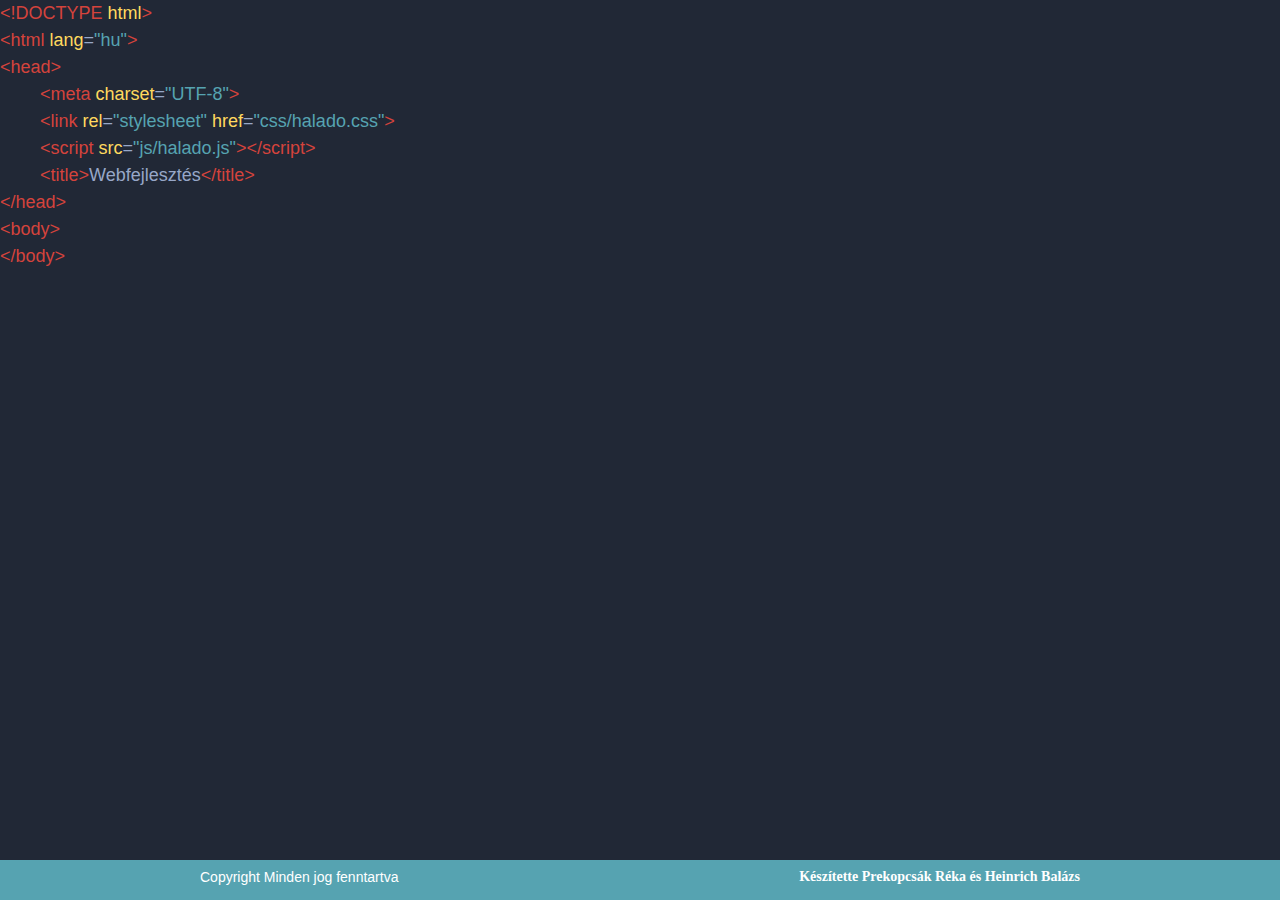
==== halado.html @ 52e4fd15 "footer" ====
<!DOCTYPE html>
<html lang="hu">
<head>
    <meta charset="UTF-8">
    <link rel="stylesheet" href="css/bootstrap.min.css">
    <link rel="stylesheet" href="css/stílus.css">
    <link rel="stylesheet" href="css/halado.css">
    <script src="js/bootstrap.min.js"></script>
    <script src="js/alap.js"></script>
    <script src="js/halado.js"></script>
    <title>Webfejlesztés</title>
</head>
<body>
    <header>

    </header>
    <div class="content">
        <p>
            <span class="sorveg">&#60!DOCTYPE <span class="sarga">html</span>&#62</span><br>&#60html <span class="sarga">lang</span><span class="szurke">=</span><span class="kek">"hu"</span></span>&#62
        </p>
        <div id="head">
            &#60head&#62<br>
            <div id="headclick">
                &#60meta <span class="sarga">charset</span><span class="szurke">=</span><span class="kek">"UTF-8"</span>><br>
                &#60link <span class="sarga">rel</span><span class="szurke">=</span><span class="kek">"stylesheet"</span> <span class="sarga">href</span><span class="szurke">=</span><span class="kek">"css/halado.css"</span>&#62<br>
                &#60script <span class="sarga">src</span><span class="szurke">=</span><span class="kek">"js/halado.js"</span>&#62&#60/script&#62<br>
                &#60title&#62<span class="szurke">Webfejlesztés</span>&#60/title&#62<br>
            </div>
            &#60/head&#62
        </div>
        <div id="head">
            &#60body&#62<br>
            &#60/body&#62
        </div>
    </div>
    <footer>
        <div class="containerr">
            <div class="copyrightt">
              <p>Copyright Minden jog fenntartva</p>
            </div>
            <div class="keszitette">
              <p>Készítette Prekopcsák Réka és Heinrich Balázs</p>
            </div>
          </div>
    </footer>
</body>
</html>
---- css/halado.css ----
body{
    background-color: #212836;
    color: #d4433c;
    font-size: 18px;
}
span{
  display: inline-block;
}
.szurke{
    color:#97a7c8;
}
.sarga{
    color:#ffd95e;
}
.kek{
    color:#56a3b1;
}
p{
  margin: 0;
}
.sorveg{
  width: 100%;
}
#headclick{
    margin-left: 40px;
}
.content{
  height: calc(100vh - 40px);
}
footer{
    margin: 0;
    height: 40px;
    width: 100%;
    background-color: #56a3b1;
    padding: 10px 0;
  }
  
  footer p{
    color: #ffffff;
  }
  
  footer .copyright, .copyrightt{
    float: left;
  }
  
  footer .copyright p, .copyrightt p{
    text-align: center;
    font-size: 14px;
    line-height: 14px;
    margin-left: 200px;
  }
  
  footer .keszitette{
    float: right;
  }
  
  footer .keszitette p{
    font-family: 'Roboto Slab', serif;
    font-weight: 700;
    text-align: center;
    font-size: 14px;
    line-height: 14px;
    margin-right: 200px;
  }
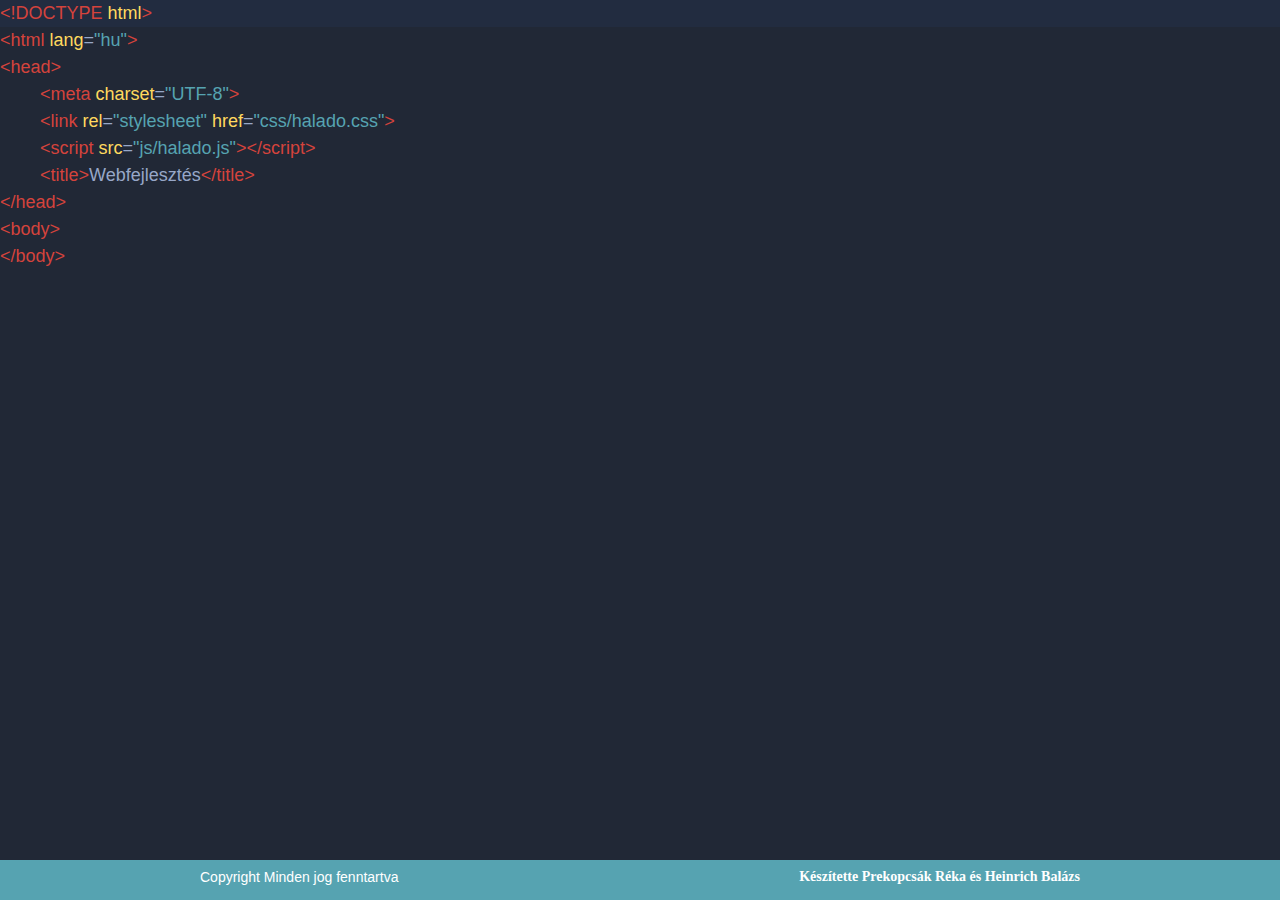
==== commit f5651fad: "meh" ====
--- a/halado.html
+++ b/halado.html
@@ -16,21 +16,21 @@
     </header>
     <div class="content">
         <p>
-            <span class="sorveg">&#60!DOCTYPE <span class="sarga">html</span>&#62</span><br>&#60html <span class="sarga">lang</span><span class="szurke">=</span><span class="kek">"hu"</span></span>&#62
+            <span class="sorveg">&#60!DOCTYPE <span class="sarga">html</span>&#62</span><br><span class="sorveg">&#60html <span class="sarga">lang</span><span class="szurke">=</span><span class="kek">"hu"</span>&#62</span>
         </p>
         <div id="head">
-            &#60head&#62<br>
-            <div id="headclick">
-                &#60meta <span class="sarga">charset</span><span class="szurke">=</span><span class="kek">"UTF-8"</span>><br>
-                &#60link <span class="sarga">rel</span><span class="szurke">=</span><span class="kek">"stylesheet"</span> <span class="sarga">href</span><span class="szurke">=</span><span class="kek">"css/halado.css"</span>&#62<br>
-                &#60script <span class="sarga">src</span><span class="szurke">=</span><span class="kek">"js/halado.js"</span>&#62&#60/script&#62<br>
-                &#60title&#62<span class="szurke">Webfejlesztés</span>&#60/title&#62<br>
+            <span class="sorveg" id="headclick">&#60head&#62</span><br>
+            <div id="eltunHead">
+                <span class="sorveg be">&#60meta <span class="sarga">charset</span><span class="szurke">=</span><span class="kek">"UTF-8"</span>&#62</span><br>
+                <span class="sorveg be">&#60link <span class="sarga">rel</span><span class="szurke">=</span><span class="kek">"stylesheet"</span> <span class="sarga">href</span><span class="szurke">=</span><span class="kek">"css/halado.css"</span>&#62</span><br>
+                <span class="sorveg be">&#60script <span class="sarga">src</span><span class="szurke">=</span><span class="kek">"js/halado.js"</span>&#62&#60/script&#62</span><br>
+                <span class="sorveg be">&#60title&#62<span class="szurke">Webfejlesztés</span>&#60/title&#62</span><br>
             </div>
-            &#60/head&#62
+            <span class="sorveg">&#60/head&#62</span>
         </div>
         <div id="head">
-            &#60body&#62<br>
-            &#60/body&#62
+            <span class="sorveg">&#60body&#62</span><br>
+            <span class="sorveg">&#60/body&#62</span>
         </div>
     </div>
     <footer>
--- a/css/halado.css
+++ b/css/halado.css
@@ -21,11 +21,11 @@
 .sorveg{
   width: 100%;
 }
-#headclick{
-    margin-left: 40px;
+.be{
+    padding-left: 40px;
 }
 .content{
-  height: calc(100vh - 40px);
+  min-height: calc(100vh - 40px);
 }
 footer{
     margin: 0;
@@ -61,4 +61,7 @@
     font-size: 14px;
     line-height: 14px;
     margin-right: 200px;
+  }
+  .sorveg:hover{
+    background-color: #24324e77;
   }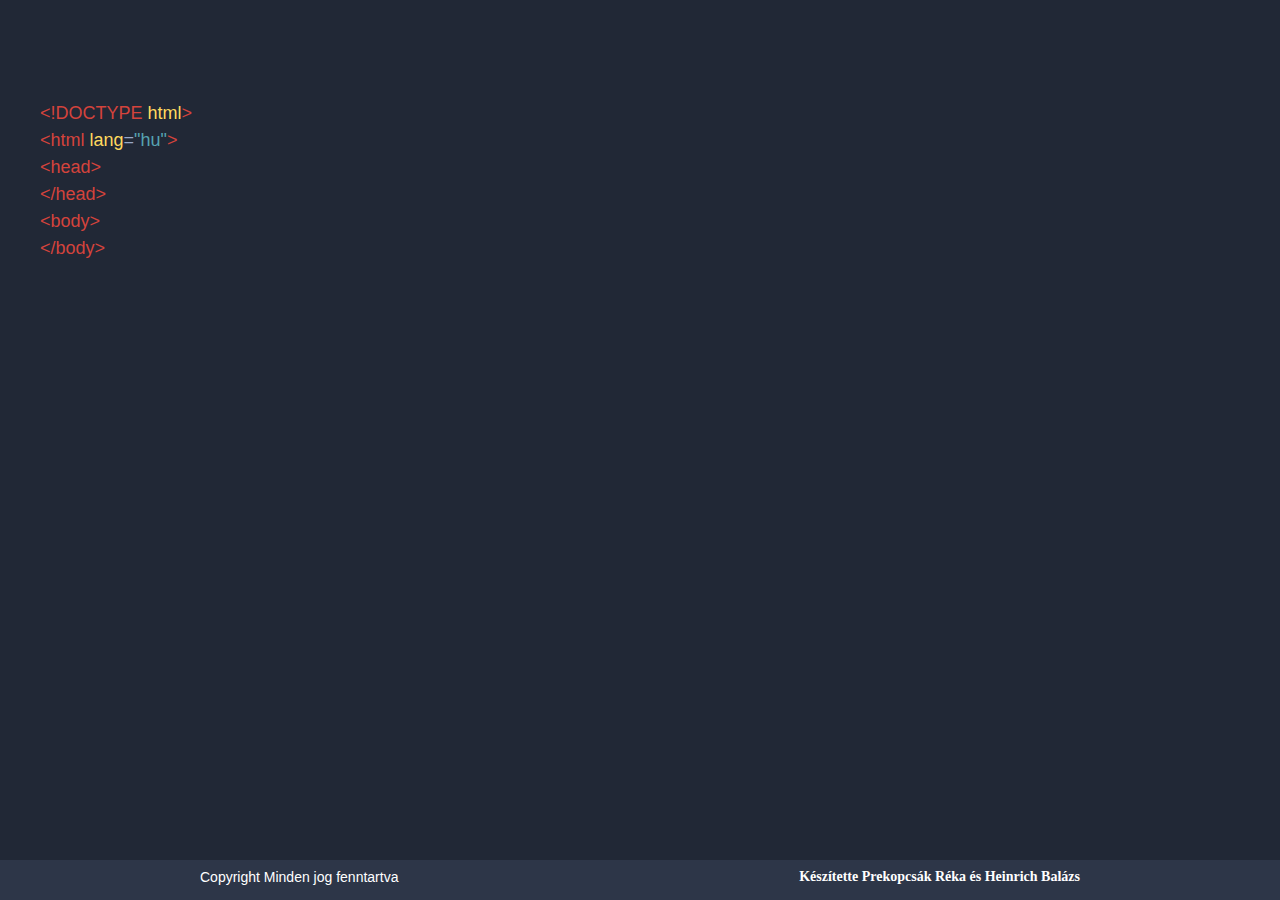
==== commit 895f3ee6: "javitas&bodyszinez" ====
--- a/halado.html
+++ b/halado.html
@@ -28,8 +28,18 @@
             </div>
             <span class="sorveg">&#60/head&#62</span>
         </div>
-        <div id="head">
-            <span class="sorveg">&#60body&#62</span><br>
+        <div id="body">
+            <span class="sorveg" id="bodyclick">&#60body&#62</span><br>
+            <div id="eltunBody">
+            <span class="sorveg be">&#60header&#62   &#60/header&#62</span>
+            <span class="sorveg be" >&#60div <span class="sarga">class</span><span class="szurke">=</span><span class="kek">"content"</span> <span class="sarga">id</span><span class="szurke">=</span><span class="kek">"azonosito"</span>&#62</span>
+                <span class="sorveg beketto">&#60h1&#62<span class="szurke">Címsor</span>&#60h1&#62</span>
+                <span class="sorveg beketto">&#60p&#62<span class="szurke">Lorem ipsum dolor sit amet consectetur adipisicing elit.</span>&#60/p&#62</span>
+                <span class="sorveg beketto">&#60img <span class="sarga">src</span><span class="szurke">=</span><span class="kek">"image/kep.jpg"</span><span class="sarga"> alt</span><span class="szurke">=</span><span class="kek">"magyarázat"</span></span>
+                <span class="sorveg beketto">&#60table&#62   &#60/table&#62</span>
+            <span class="sorveg be">&#60/div&#62</span>
+            <span class="sorveg be">&#60footer&#62   &#60/footer&#62</span>
+            </div>
             <span class="sorveg">&#60/body&#62</span>
         </div>
     </div>
--- a/css/stílus.css
+++ b/css/stílus.css
@@ -0,0 +1,35 @@
+footer{
+    margin: 0;
+    height: 40px;
+    width: 100%;
+    background-color: #2d3648;
+    padding: 10px 0;
+  }
+  
+  footer p{
+    color: #ffffff;
+  }
+  
+  footer .copyright, .copyrightt{
+    float: left;
+  }
+  
+  footer .copyright p, .copyrightt p{
+    text-align: center;
+    font-size: 14px;
+    line-height: 14px;
+    margin-left: 200px;
+  }
+  
+  footer .keszitette{
+    float: right;
+  }
+  
+  footer .keszitette p{
+    font-family: 'Roboto Slab', serif;
+    font-weight: 700;
+    text-align: center;
+    font-size: 14px;
+    line-height: 14px;
+    margin-right: 200px;
+  }--- a/css/halado.css
+++ b/css/halado.css
@@ -2,6 +2,7 @@
     background-color: #212836;
     color: #d4433c;
     font-size: 18px;
+    user-select: none;
 }
 span{
   display: inline-block;
@@ -20,48 +21,22 @@
 }
 .sorveg{
   width: 100%;
+  padding-left: 40px;
 }
 .be{
-    padding-left: 40px;
+    padding-left: 80px;
+}
+.beketto{
+  padding-left: 120px;
+}
+.beharom{
+  padding-left: 160px;
 }
 .content{
   min-height: calc(100vh - 40px);
+  padding-top: 100px;
 }
-footer{
-    margin: 0;
-    height: 40px;
-    width: 100%;
-    background-color: #56a3b1;
-    padding: 10px 0;
-  }
-  
-  footer p{
-    color: #ffffff;
-  }
-  
-  footer .copyright, .copyrightt{
-    float: left;
-  }
-  
-  footer .copyright p, .copyrightt p{
-    text-align: center;
-    font-size: 14px;
-    line-height: 14px;
-    margin-left: 200px;
-  }
-  
-  footer .keszitette{
-    float: right;
-  }
-  
-  footer .keszitette p{
-    font-family: 'Roboto Slab', serif;
-    font-weight: 700;
-    text-align: center;
-    font-size: 14px;
-    line-height: 14px;
-    margin-right: 200px;
-  }
+
   .sorveg:hover{
     background-color: #24324e77;
   }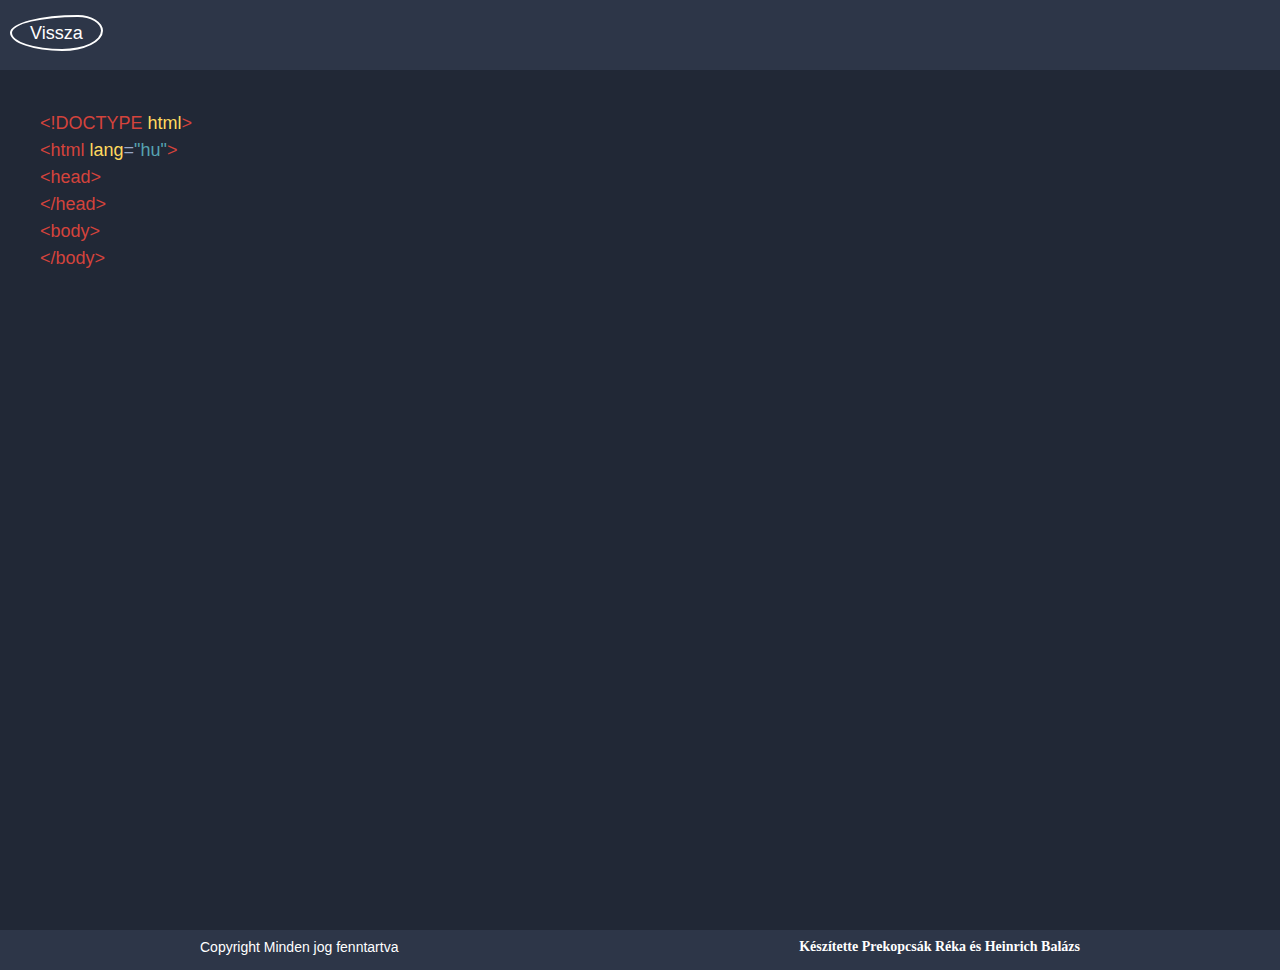
==== commit 2f23ffd7: "header kezdet" ====
--- a/halado.html
+++ b/halado.html
@@ -12,7 +12,7 @@
 </head>
 <body>
     <header>
-
+        <a id="vissza" href="index.html">Vissza</a>
     </header>
     <div class="content">
         <p>
--- a/css/halado.css
+++ b/css/halado.css
@@ -6,6 +6,12 @@
 }
 span{
   display: inline-block;
+}
+header{
+  background-color: #2d3648;
+  width: 100%;
+  height: 70px;
+  padding-top: 20px;
 }
 .szurke{
     color:#97a7c8;
@@ -34,9 +40,23 @@
 }
 .content{
   min-height: calc(100vh - 40px);
-  padding-top: 100px;
+  padding-top: 40px;
 }
 
+#vissza{
+  border: 2px solid #fff;
+  text-decoration: none;
+  color: #fff;
+  margin-top: 10px;
+  margin-left: 10px;
+  padding: 6px 18px;
+  border-radius: 73% 27% 44% 56% / 49% 44% 56% 51%;
+}
+
+#vissza:hover{
+  background: #fff;
+  color: #333;
+}
   .sorveg:hover{
     background-color: #24324e77;
   }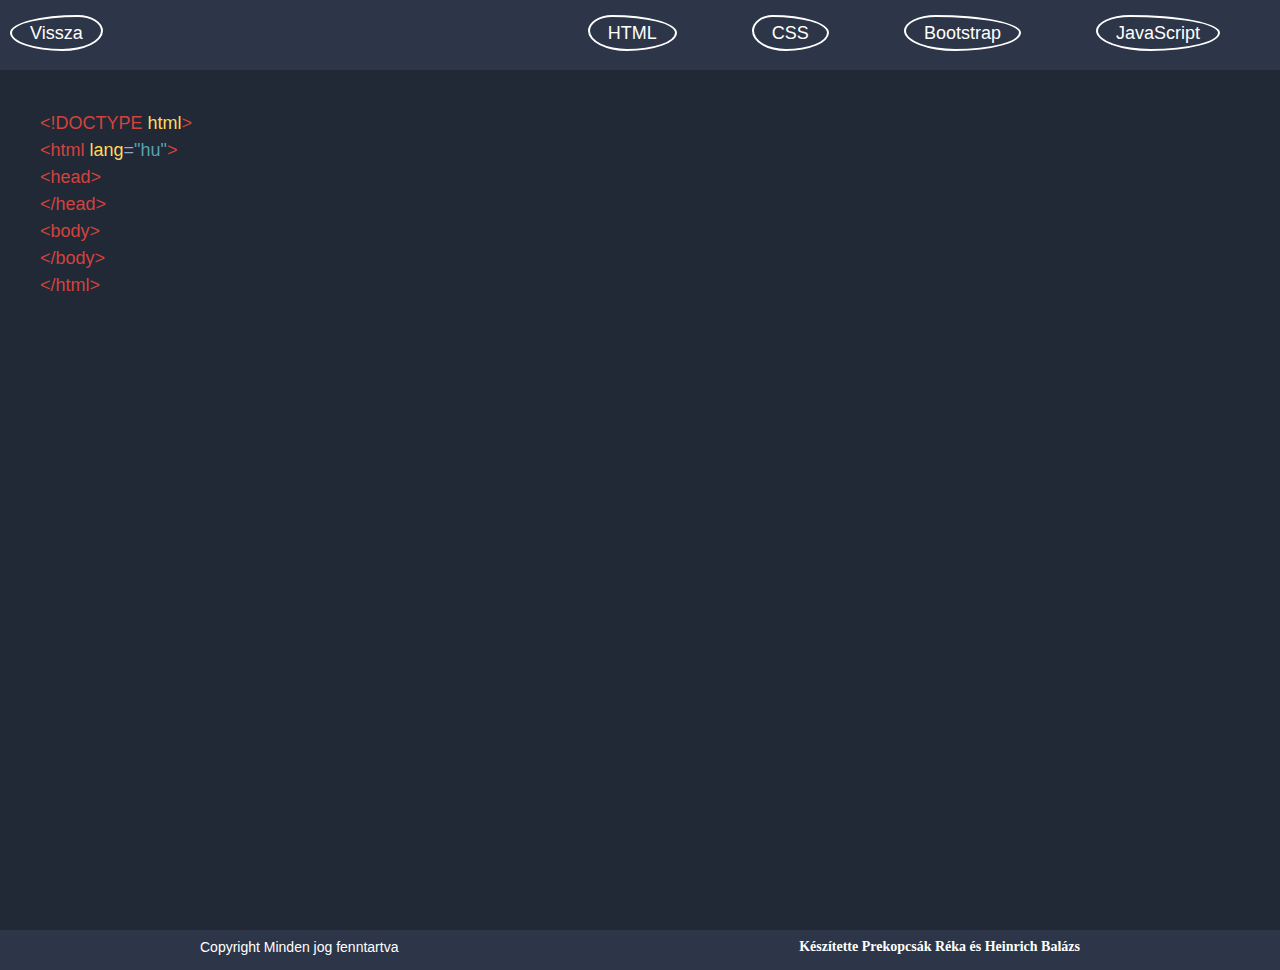
==== commit 48ec53ae: "proba cseresznye" ====
--- a/halado.html
+++ b/halado.html
@@ -13,34 +13,43 @@
 <body>
     <header>
         <a id="vissza" href="index.html">Vissza</a>
+        <div id="tartalom">
+            <a>HTML</a>
+            <a>CSS</a>
+            <a>Bootstrap</a>
+            <a>JavaScript</a>
+        </div>
     </header>
-    <div class="content">
-        <p>
-            <span class="sorveg">&#60!DOCTYPE <span class="sarga">html</span>&#62</span><br><span class="sorveg">&#60html <span class="sarga">lang</span><span class="szurke">=</span><span class="kek">"hu"</span>&#62</span>
-        </p>
-        <div id="head">
-            <span class="sorveg" id="headclick">&#60head&#62</span><br>
-            <div id="eltunHead">
-                <span class="sorveg be">&#60meta <span class="sarga">charset</span><span class="szurke">=</span><span class="kek">"UTF-8"</span>&#62</span><br>
-                <span class="sorveg be">&#60link <span class="sarga">rel</span><span class="szurke">=</span><span class="kek">"stylesheet"</span> <span class="sarga">href</span><span class="szurke">=</span><span class="kek">"css/halado.css"</span>&#62</span><br>
-                <span class="sorveg be">&#60script <span class="sarga">src</span><span class="szurke">=</span><span class="kek">"js/halado.js"</span>&#62&#60/script&#62</span><br>
-                <span class="sorveg be">&#60title&#62<span class="szurke">Webfejlesztés</span>&#60/title&#62</span><br>
+    <div class="row">
+        <div class="content col">
+            <p>
+                <span class="sorveg">&#60!DOCTYPE <span class="sarga">html</span>&#62</span><br><span class="sorveg">&#60html <span class="sarga">lang</span><span class="szurke">=</span><span class="kek">"hu"</span>&#62</span>
+            </p>
+            <div id="head">
+                <span class="sorveg" id="headclick">&#60head&#62</span><br>
+                <div id="eltunHead">
+                    <span class="sorveg be">&#60meta <span class="sarga">charset</span><span class="szurke">=</span><span class="kek">"UTF-8"</span>&#62</span><br>
+                    <span class="sorveg be">&#60link <span class="sarga">rel</span><span class="szurke">=</span><span class="kek">"stylesheet"</span> <span class="sarga">href</span><span class="szurke">=</span><span class="kek">"css/halado.css"</span>&#62</span><br>
+                    <span class="sorveg be">&#60script <span class="sarga">src</span><span class="szurke">=</span><span class="kek">"js/halado.js"</span>&#62&#60/script&#62</span><br>
+                    <span class="sorveg be">&#60title&#62<span class="szurke">Webfejlesztés</span>&#60/title&#62</span><br>
+                </div>
+                <span class="sorveg">&#60/head&#62</span>
             </div>
-            <span class="sorveg">&#60/head&#62</span>
-        </div>
-        <div id="body">
-            <span class="sorveg" id="bodyclick">&#60body&#62</span><br>
-            <div id="eltunBody">
-            <span class="sorveg be">&#60header&#62   &#60/header&#62</span>
-            <span class="sorveg be" >&#60div <span class="sarga">class</span><span class="szurke">=</span><span class="kek">"content"</span> <span class="sarga">id</span><span class="szurke">=</span><span class="kek">"azonosito"</span>&#62</span>
-                <span class="sorveg beketto">&#60h1&#62<span class="szurke">Címsor</span>&#60h1&#62</span>
-                <span class="sorveg beketto">&#60p&#62<span class="szurke">Lorem ipsum dolor sit amet consectetur adipisicing elit.</span>&#60/p&#62</span>
-                <span class="sorveg beketto">&#60img <span class="sarga">src</span><span class="szurke">=</span><span class="kek">"image/kep.jpg"</span><span class="sarga"> alt</span><span class="szurke">=</span><span class="kek">"magyarázat"</span></span>
-                <span class="sorveg beketto">&#60table&#62   &#60/table&#62</span>
-            <span class="sorveg be">&#60/div&#62</span>
-            <span class="sorveg be">&#60footer&#62   &#60/footer&#62</span>
+            <div id="body">
+                <span class="sorveg" id="bodyclick">&#60body&#62</span><br>
+                <div id="eltunBody">
+                <span class="sorveg be">&#60header&#62   &#60/header&#62</span>
+                <span class="sorveg be" >&#60div <span class="sarga">class</span><span class="szurke">=</span><span class="kek">"content"</span> <span class="sarga">id</span><span class="szurke">=</span><span class="kek">"azonosito"</span>&#62</span>
+                    <span class="sorveg beketto">&#60h1&#62<span class="szurke">Címsor</span>&#60h1&#62</span>
+                    <span class="sorveg beketto">&#60p&#62<span class="szurke">Lorem ipsum dolor sit amet consectetur adipisicing elit.</span>&#60/p&#62</span>
+                    <span class="sorveg beketto">&#60img <span class="sarga">src</span><span class="szurke">=</span><span class="kek">"image/kep.jpg"</span><span class="sarga"> alt</span><span class="szurke">=</span><span class="kek">"magyarázat"</span></span>
+                    <span class="sorveg beketto">&#60table&#62   &#60/table&#62</span>
+                <span class="sorveg be">&#60/div&#62</span>
+                <span class="sorveg be">&#60footer&#62   &#60/footer&#62</span>
+                </div>
+                <span class="sorveg">&#60/body&#62</span>
+                <span class="sorveg">&#60/html&#62</span>
             </div>
-            <span class="sorveg">&#60/body&#62</span>
         </div>
     </div>
     <footer>
--- a/css/halado.css
+++ b/css/halado.css
@@ -53,10 +53,30 @@
   border-radius: 73% 27% 44% 56% / 49% 44% 56% 51%;
 }
 
+#tartalom{
+  float: right;
+}
+
+#tartalom a{
+  border: 2px solid #fff;
+  margin-right: 60px;
+  text-decoration: none;
+  color: #fff;
+  margin-top: 10px;
+  margin-left: 10px;
+  padding: 6px 18px;
+  border-radius:  27% 73%  56% 44% / 44% 49% 51% 56%;
+}
+
+#tartalom a:hover{
+  background:#fff;
+  color:#333;
+}
+
 #vissza:hover{
   background: #fff;
   color: #333;
 }
-  .sorveg:hover{
-    background-color: #24324e77;
-  }+.sorveg:hover{
+  background-color: #24324e77;
+}
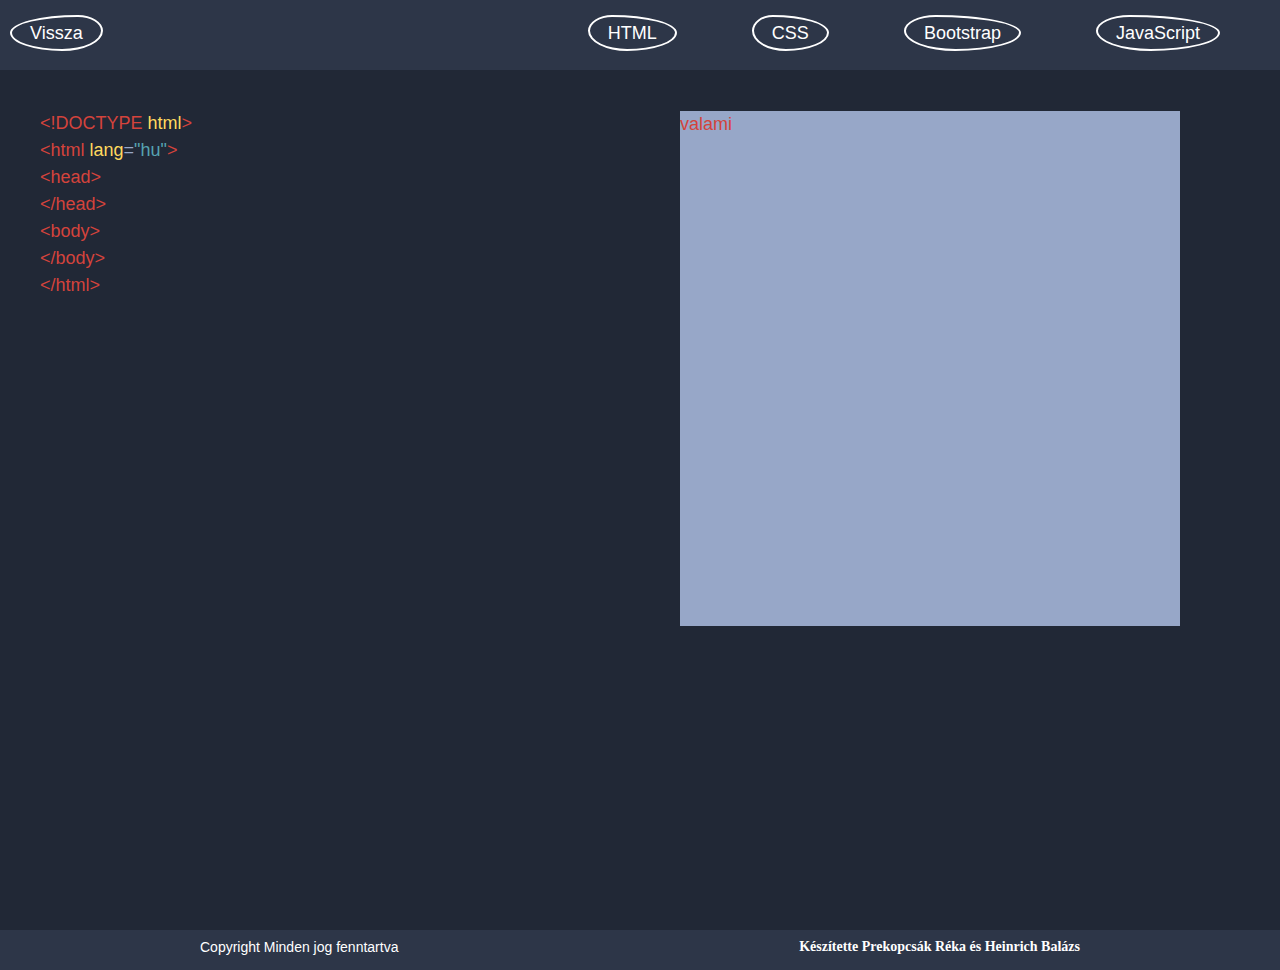
==== commit cf6656a6: "kezdo rowcol" ====
--- a/halado.html
+++ b/halado.html
@@ -20,8 +20,8 @@
             <a>JavaScript</a>
         </div>
     </header>
-    <div class="row">
-        <div class="content col">
+    <div id="egesz">
+        <div class="content">
             <p>
                 <span class="sorveg">&#60!DOCTYPE <span class="sarga">html</span>&#62</span><br><span class="sorveg">&#60html <span class="sarga">lang</span><span class="szurke">=</span><span class="kek">"hu"</span>&#62</span>
             </p>
@@ -51,6 +51,11 @@
                 <span class="sorveg">&#60/html&#62</span>
             </div>
         </div>
+        <div id="tarto">
+            <div id="belso">
+                <p>valami</p>
+            </div>
+        </div>
     </div>
     <footer>
         <div class="containerr">
--- a/css/halado.css
+++ b/css/halado.css
@@ -22,11 +22,14 @@
 .kek{
     color:#56a3b1;
 }
+#egesz{
+  position: relative;
+}
 p{
   margin: 0;
 }
 .sorveg{
-  width: 100%;
+  width: 80%;
   padding-left: 40px;
 }
 .be{
@@ -80,3 +83,11 @@
 .sorveg:hover{
   background-color: #24324e77;
 }
+#tarto{
+  background-color: #97a7c8;
+  width: 500px;
+  height: 515px;
+  position:absolute;
+  top: 41px;
+  right: 100px;
+}
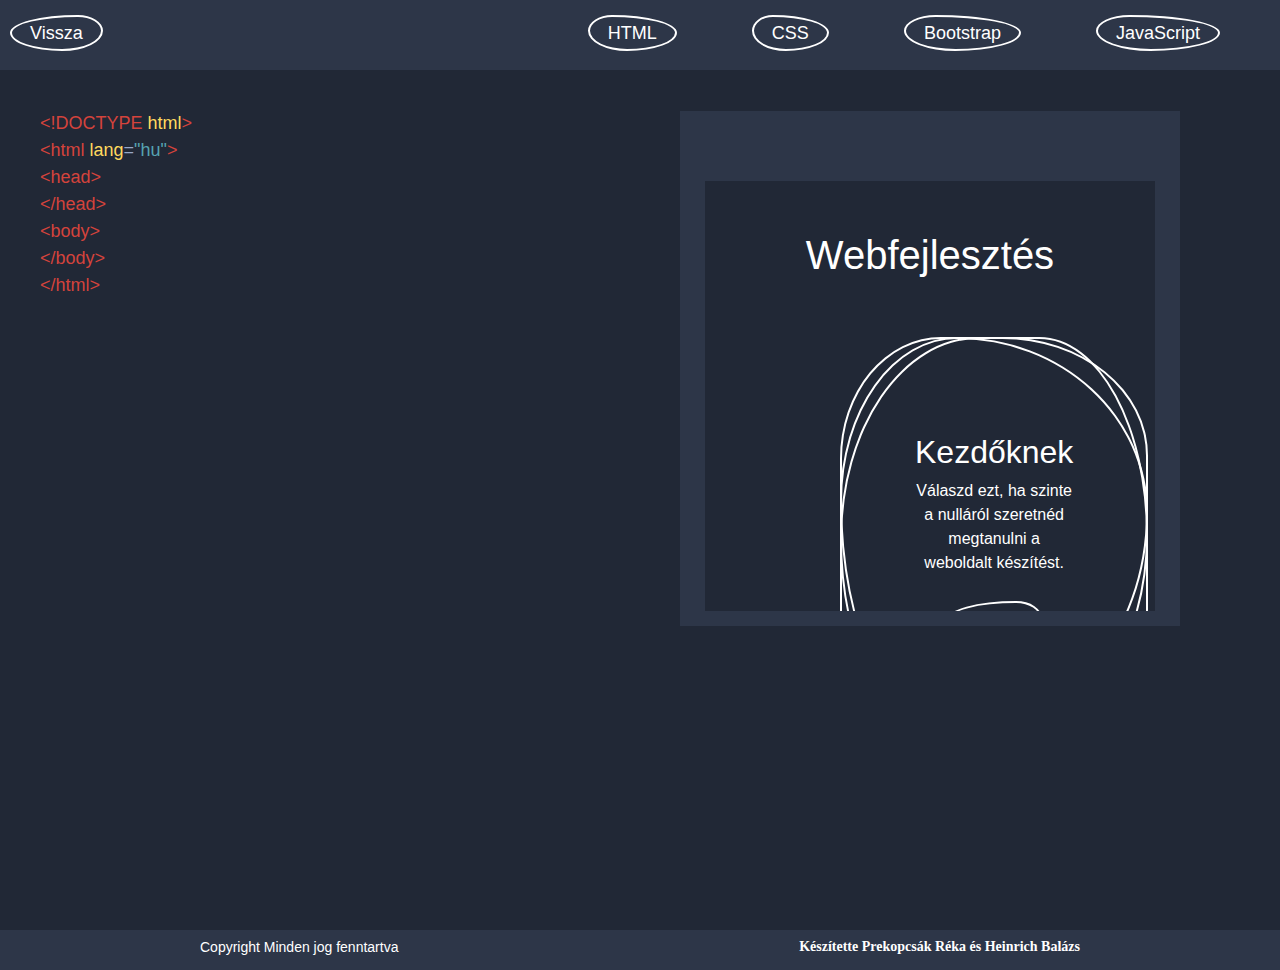
==== commit cf9c46ec: "respo index" ====
--- a/halado.html
+++ b/halado.html
@@ -53,7 +53,9 @@
         </div>
         <div id="tarto">
             <div id="belso">
-                <p>valami</p>
+                <iframe id="valto" src="index.html">
+
+                </iframe>
             </div>
         </div>
     </div>
--- a/css/stílus.css
+++ b/css/stílus.css
@@ -32,4 +32,12 @@
     font-size: 14px;
     line-height: 14px;
     margin-right: 200px;
+  } 
+  @media only screen and (max-width: 900px){
+    footer .copyright p, .copyrightt p{
+      margin-left: 20px;
+    }
+    footer .keszitette p{
+      margin-right: 20px;
+    } 
   }--- a/css/halado.css
+++ b/css/halado.css
@@ -84,10 +84,19 @@
   background-color: #24324e77;
 }
 #tarto{
-  background-color: #97a7c8;
+  background-color: #2d3648;
   width: 500px;
   height: 515px;
   position:absolute;
   top: 41px;
   right: 100px;
 }
+iframe{
+  width: 450px;
+  height: 430px;
+  margin-top: 70px;
+  margin-left: 25px;
+  background-color: #97a7c8;
+  border: none;
+}
+
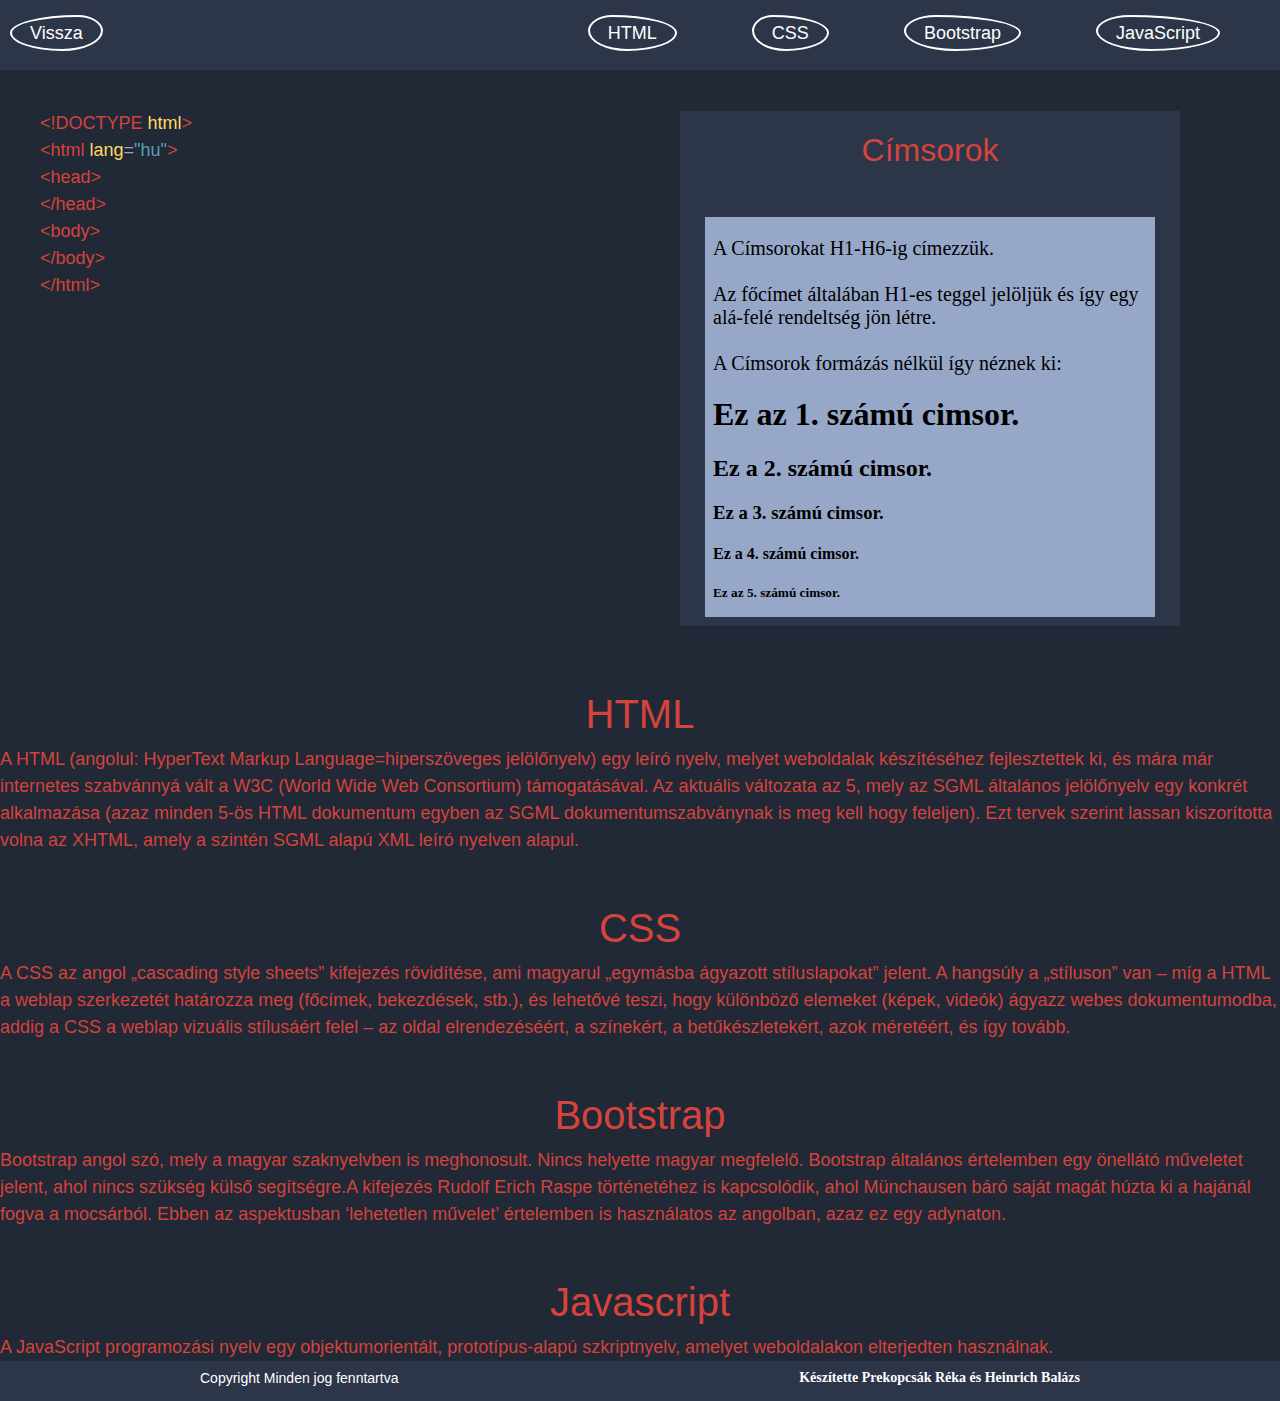
==== commit d6fab53f: "valami" ====
--- a/halado.html
+++ b/halado.html
@@ -14,49 +14,68 @@
     <header>
         <a id="vissza" href="index.html">Vissza</a>
         <div id="tartalom">
-            <a>HTML</a>
-            <a>CSS</a>
-            <a>Bootstrap</a>
-            <a>JavaScript</a>
+            <a href="#htmlBemutat">HTML</a>
+            <a href="#cssBemutat">CSS</a>
+            <a href="#bsBemutat">Bootstrap</a>
+            <a href="#jsBemutat">JavaScript</a>
         </div>
     </header>
-    <div id="egesz">
-        <div class="content">
-            <p>
-                <span class="sorveg">&#60!DOCTYPE <span class="sarga">html</span>&#62</span><br><span class="sorveg">&#60html <span class="sarga">lang</span><span class="szurke">=</span><span class="kek">"hu"</span>&#62</span>
-            </p>
-            <div id="head">
-                <span class="sorveg" id="headclick">&#60head&#62</span><br>
-                <div id="eltunHead">
-                    <span class="sorveg be">&#60meta <span class="sarga">charset</span><span class="szurke">=</span><span class="kek">"UTF-8"</span>&#62</span><br>
-                    <span class="sorveg be">&#60link <span class="sarga">rel</span><span class="szurke">=</span><span class="kek">"stylesheet"</span> <span class="sarga">href</span><span class="szurke">=</span><span class="kek">"css/halado.css"</span>&#62</span><br>
-                    <span class="sorveg be">&#60script <span class="sarga">src</span><span class="szurke">=</span><span class="kek">"js/halado.js"</span>&#62&#60/script&#62</span><br>
-                    <span class="sorveg be">&#60title&#62<span class="szurke">Webfejlesztés</span>&#60/title&#62</span><br>
+    <div id="all">
+        <div id="egesz">
+            <div class="content">
+                <p>
+                    <span class="sorveg">&#60!DOCTYPE <span class="sarga">html</span>&#62</span><br><span class="sorveg">&#60html <span class="sarga">lang</span><span class="szurke">=</span><span class="kek">"hu"</span>&#62</span>
+                </p>
+                <div id="head">
+                    <span class="sorveg" id="headclick">&#60head&#62</span><br>
+                    <div id="eltunHead">
+                        <span class="sorveg be">&#60meta <span class="sarga">charset</span><span class="szurke">=</span><span class="kek">"UTF-8"</span>&#62</span><br>
+                        <span class="sorveg be">&#60link <span class="sarga">rel</span><span class="szurke">=</span><span class="kek">"stylesheet"</span> <span class="sarga">href</span><span class="szurke">=</span><span class="kek">"css/halado.css"</span>&#62</span><br>
+                        <span class="sorveg be">&#60script <span class="sarga">src</span><span class="szurke">=</span><span class="kek">"js/halado.js"</span>&#62&#60/script&#62</span><br>
+                        <span class="sorveg be">&#60title&#62<span class="szurke">Webfejlesztés</span>&#60/title&#62</span><br>
+                    </div>
+                    <span class="sorveg">&#60/head&#62</span>
                 </div>
-                <span class="sorveg">&#60/head&#62</span>
+                <div id="body">
+                    <span class="sorveg" id="bodyclick">&#60body&#62</span><br>
+                    <div id="eltunBody">
+                    <span class="sorveg be">&#60header&#62   &#60/header&#62</span>
+                    <span class="sorveg be" >&#60div <span class="sarga">class</span><span class="szurke">=</span><span class="kek">"content"</span> <span class="sarga">id</span><span class="szurke">=</span><span class="kek">"azonosito"</span>&#62</span>
+                        <span class="sorveg beketto">&#60h1&#62<span class="szurke">Címsor</span>&#60h1&#62</span>
+                        <span class="sorveg beketto">&#60p&#62<span class="szurke">Lorem ipsum dolor sit amet consectetur adipisicing elit.</span>&#60/p&#62</span>
+                        <span class="sorveg beketto">&#60img <span class="sarga">src</span><span class="szurke">=</span><span class="kek">"image/kep.jpg"</span><span class="sarga"> alt</span><span class="szurke">=</span><span class="kek">"magyarázat"</span></span>
+                        <span class="sorveg beketto">&#60table&#62   &#60/table&#62</span>
+                    <span class="sorveg be">&#60/div&#62</span>
+                    <span class="sorveg be">&#60footer&#62   &#60/footer&#62</span>
+                    </div>
+                    <span class="sorveg">&#60/body&#62</span>
+                    <span class="sorveg">&#60/html&#62</span>
+                </div>
             </div>
-            <div id="body">
-                <span class="sorveg" id="bodyclick">&#60body&#62</span><br>
-                <div id="eltunBody">
-                <span class="sorveg be">&#60header&#62   &#60/header&#62</span>
-                <span class="sorveg be" >&#60div <span class="sarga">class</span><span class="szurke">=</span><span class="kek">"content"</span> <span class="sarga">id</span><span class="szurke">=</span><span class="kek">"azonosito"</span>&#62</span>
-                    <span class="sorveg beketto">&#60h1&#62<span class="szurke">Címsor</span>&#60h1&#62</span>
-                    <span class="sorveg beketto">&#60p&#62<span class="szurke">Lorem ipsum dolor sit amet consectetur adipisicing elit.</span>&#60/p&#62</span>
-                    <span class="sorveg beketto">&#60img <span class="sarga">src</span><span class="szurke">=</span><span class="kek">"image/kep.jpg"</span><span class="sarga"> alt</span><span class="szurke">=</span><span class="kek">"magyarázat"</span></span>
-                    <span class="sorveg beketto">&#60table&#62   &#60/table&#62</span>
-                <span class="sorveg be">&#60/div&#62</span>
-                <span class="sorveg be">&#60footer&#62   &#60/footer&#62</span>
+            <div id="tarto">
+                <h2>Címsorok</h1>
+                <div id="belso">
+                    <iframe id="valto" src="/valtok/cimsorok.html">
+
+                    </iframe>
                 </div>
-                <span class="sorveg">&#60/body&#62</span>
-                <span class="sorveg">&#60/html&#62</span>
             </div>
         </div>
-        <div id="tarto">
-            <div id="belso">
-                <iframe id="valto" src="index.html">
-
-                </iframe>
-            </div>
+        <div>
+            <h1 id="htmlBemutat">HTML</h1>
+            <p>A HTML (angolul: HyperText Markup Language=hiperszöveges jelölőnyelv) egy leíró nyelv, melyet weboldalak készítéséhez fejlesztettek ki, és mára már internetes szabvánnyá vált a W3C (World Wide Web Consortium) támogatásával. Az aktuális változata az 5, mely az SGML általános jelölőnyelv egy konkrét alkalmazása (azaz minden 5-ös HTML dokumentum egyben az SGML dokumentumszabványnak is meg kell hogy feleljen). Ezt tervek szerint lassan kiszorította volna az XHTML, amely a szintén SGML alapú XML leíró nyelven alapul.</p>
+        </div>
+        <div>
+            <h1 id="cssBemutat">CSS</h1>
+            <p>A CSS az angol „cascading style sheets” kifejezés rövidítése, ami magyarul „egymásba ágyazott stíluslapokat” jelent. A hangsúly a „stíluson” van – míg a HTML a weblap szerkezetét határozza meg (főcímek, bekezdések, stb.), és lehetővé teszi, hogy különböző elemeket (képek, videók) ágyazz webes dokumentumodba, addig a CSS a weblap vizuális stílusáért felel – az oldal elrendezéséért, a színekért, a betűkészletekért, azok méretéért, és így tovább.</p>
+        </div>
+        <div>
+            <h1 id="bsBemutat">Bootstrap</h1>
+            <p>Bootstrap angol szó, mely a magyar szaknyelvben is meghonosult. Nincs helyette magyar megfelelő. Bootstrap általános értelemben egy önellátó műveletet jelent, ahol nincs szükség külső segítségre.A kifejezés Rudolf Erich Raspe történetéhez is kapcsolódik, ahol Münchausen báró saját magát húzta ki a hajánál fogva a mocsárból. Ebben az aspektusban ‘lehetetlen művelet’ értelemben is használatos az angolban, azaz ez egy adynaton.</p>
+        </div>
+        <div>
+            <h1 id="jsBemutat">Javascript</h1>
+            <p>A JavaScript programozási nyelv egy objektumorientált, prototípus-alapú szkriptnyelv, amelyet weboldalakon elterjedten használnak.</p>
         </div>
     </div>
     <footer>
--- a/css/halado.css
+++ b/css/halado.css
@@ -24,6 +24,7 @@
 }
 #egesz{
   position: relative;
+  height: 570px;
 }
 p{
   margin: 0;
@@ -93,10 +94,17 @@
 }
 iframe{
   width: 450px;
-  height: 430px;
-  margin-top: 70px;
+  height: 400px;
+  margin-top: 40px;
   margin-left: 25px;
   background-color: #97a7c8;
   border: none;
 }
-
+ h1{
+   text-align: center;
+   margin-top: 50px;
+ }
+ h2{
+   margin-top: 20px;
+   text-align: center;
+ }
